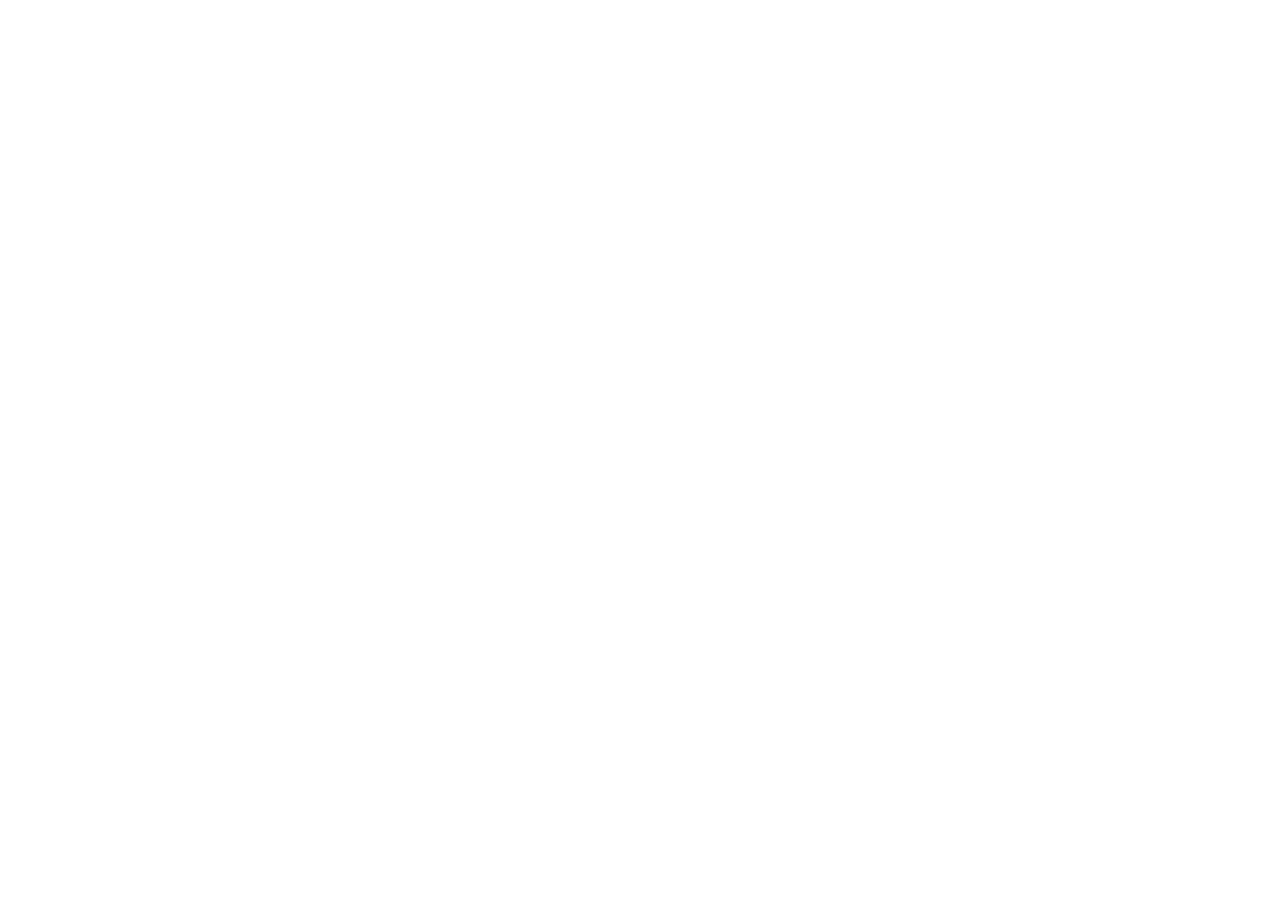
==== Projects/DigitalClock/index.html @ dff10c74 "refactor: prepare files for project" ====
<!DOCTYPE html>
<html lang="en">
<head>
	<meta charset="UTF-8">
	<meta http-equiv="X-UA-Compatible" content="IE=edge">
	<meta name="viewport" content="width=device-width, initial-scale=1.0">
	<title>Digital clock</title>
	<link rel="stylesheet" href="css/style.css">
</head>
<body>
	<script src="js/script.js"></script>
</body>
</html>
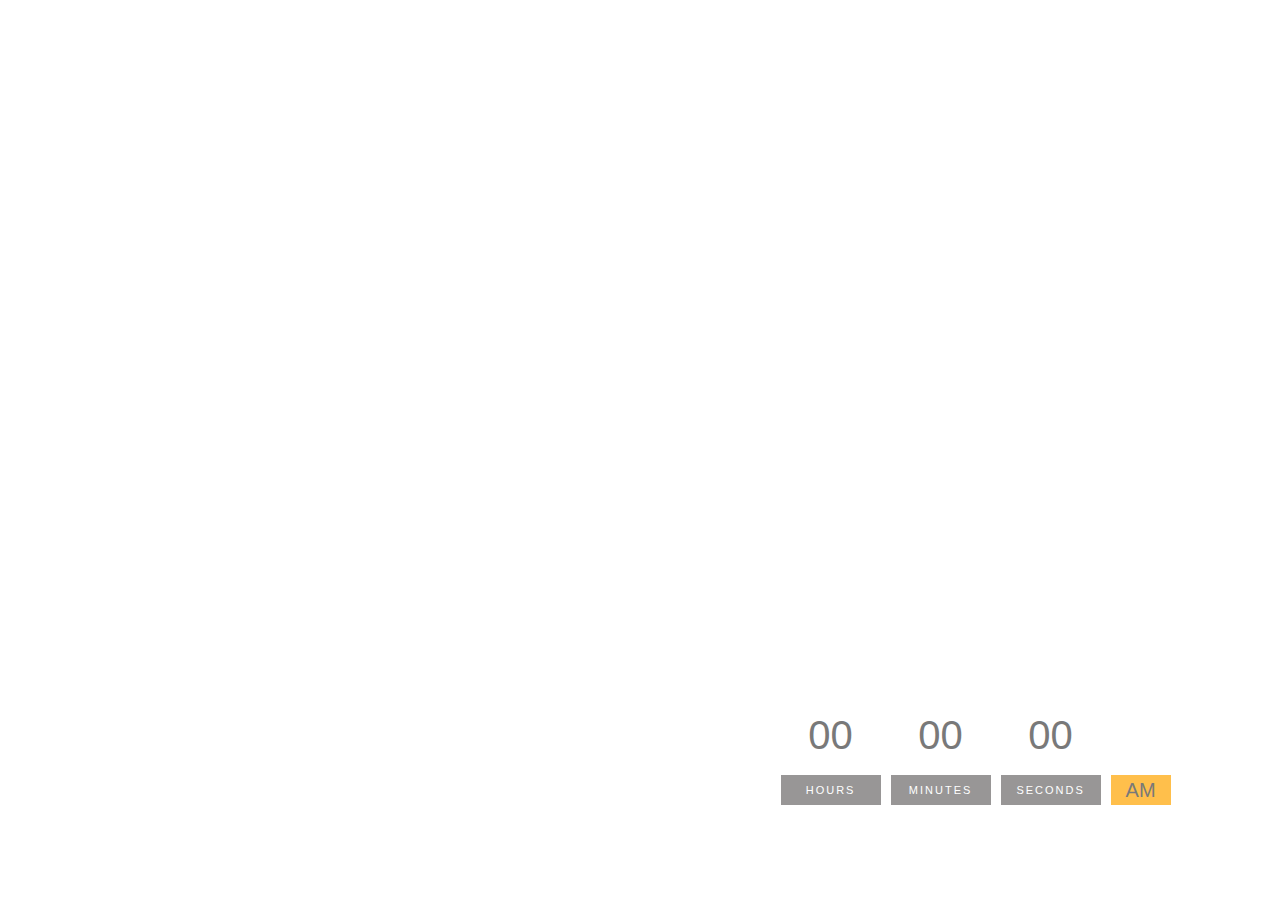
==== commit 6c270493: "feat: create page of {Digital Clock}" ====
--- a/Projects/DigitalClock/index.html
+++ b/Projects/DigitalClock/index.html
@@ -1,5 +1,6 @@
 <!DOCTYPE html>
 <html lang="en">
+
 <head>
 	<meta charset="UTF-8">
 	<meta http-equiv="X-UA-Compatible" content="IE=edge">
@@ -7,7 +8,31 @@
 	<title>Digital clock</title>
 	<link rel="stylesheet" href="css/style.css">
 </head>
+
 <body>
+
+	<div class="wrapper">
+		<h2>Digital Clock</h2>
+		<div class="clock">
+			<div>
+				<span id="hour">00</span>
+				<span class="text">Hours</span>
+			</div>
+			<div>
+				<span id="minutes">00</span>
+				<span class="text">Minutes</span>
+			</div>
+			<div>
+				<span id="seconds">00</span>
+				<span class="text">Seconds</span>
+			</div>
+			<div>
+				<span id="ampm">AM</span>
+			</div>
+		</div>
+	</div>
+
 	<script src="js/script.js"></script>
 </body>
+
 </html>--- a/Projects/DigitalClock/css/style.css
+++ b/Projects/DigitalClock/css/style.css
@@ -0,0 +1,71 @@
+*{
+	padding: 0;
+	margin: 0;
+	font-family:Arial, Helvetica, sans-serif;
+}
+
+body {
+	width: 100vw;
+	height: 100vh;
+	position: relative;
+	background: url('https://images.unsplash.com/photo-1470252649378-9c29740c9fa8?ixlib=rb-1.2.1&ixid=MnwxMjA3fDB8MHxwaG90by1wYWdlfHx8fGVufDB8fHx8&auto=format&fit=crop&w=1170&q=80') center center/cover no-repeat;
+	overflow: hidden;
+}
+
+.wrapper {
+	position: absolute;
+	bottom: 10%;
+	right: 12%;
+	display: flex;
+	justify-content: center;
+	align-items: center; 
+	flex-direction: column;
+	color: white;
+}
+
+h2 {
+	text-transform: uppercase;
+	font-size: 40px;
+	letter-spacing: 4px;
+}
+
+.clock {
+	margin-top: 20px;
+	display: flex;
+}
+
+.clock div {
+	margin: 5px;
+	position: relative;
+}
+
+.clock span {
+	display: flex;
+	justify-content: center;
+	align-items: center;
+	width: 100px;
+	height: 80px;
+	color: rgb(65, 65, 65);
+	background: white;
+	opacity: .7;
+	font-size: 40px;
+	text-shadow: 2px 2px 4px (0, 0, 0, 0.3);
+}
+
+.clock .text {
+	height: 30px;
+	font-size: 11px;
+	text-transform: uppercase;
+	letter-spacing: 2px;
+	background: rgb(109, 107, 107);
+	color: white;
+}
+
+.clock #ampm {
+	position: absolute;
+	bottom: 0;
+	width: 60px;
+	height: 30px;
+	font-size: 20px;
+	background: orange;
+}